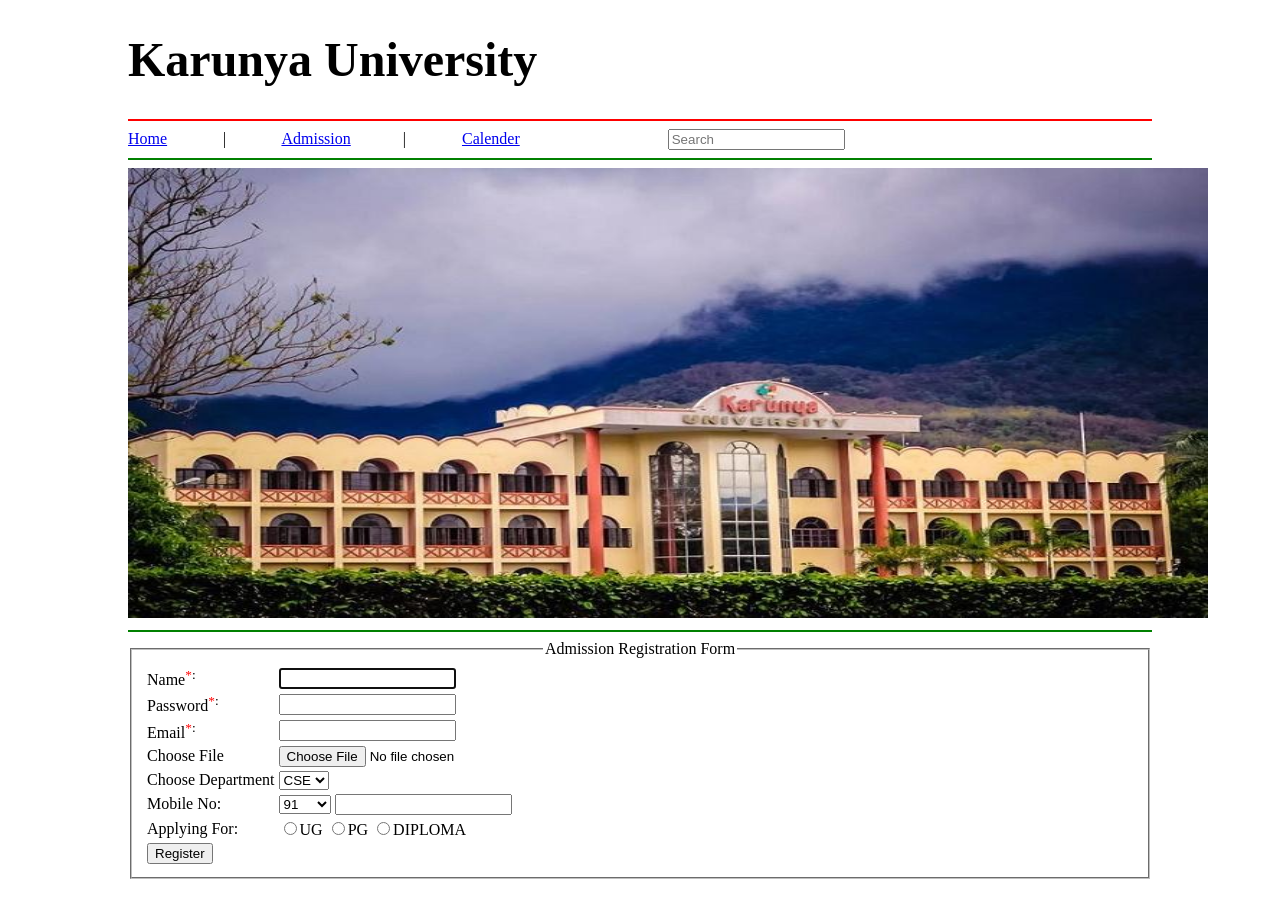
==== newhtml.html @ 46e13186 "Add files via upload" ====
<!DOCTYPE html>
<!--
To change this license header, choose License Headers in Project Properties.
To change this template file, choose Tools | Templates
and open the template in the editor.
-->
<html>
    <head>
        <title>URK17CS267</title>
        <meta charset="UTF-8">
        <meta name="viewport" content="width=device-width, initial-scale=1.0">
    </head>
    <body style="margin-left:10%;margin-right:10%;margin-top:2%;margin-bottom:2%">
         <div>
            <h1 style="font-size:3em" align="left">Karunya University</h1>
        </div>
        <hr color="red">
        <nav>
            <a href="vinayweb2.html">Home</a> &emsp;&emsp;&emsp; | &emsp;&emsp;&emsp;
            <a href="newhtml.html">Admission</a>&emsp;&emsp;&emsp; | &emsp;&emsp;&emsp;
            <a href="caender.html">Calender</a>&emsp;&emsp;&emsp;&emsp;&emsp;&emsp;&emsp;&emsp;&emsp;
            <input type="text"placeholder="Search">
        </nav>
        <hr color="green">
        <div>
            <img src="karunya.jpg" width="1080px"height="450px">
            <hr color="green">
        </div>
        <form action="first.php" method="post">
            <fieldset>
                <legend align="center">Admission Registration Form</legend>
                <table>
                    <tr>
                        <td>Name<sup><font color="red">*</font>:</sup></td>
                        <td><input type="text" pattern="[A-Za-z]*" size="20" maxlength="50" required autocomplete="off" autofocus></td>
                    </tr>
                    <tr>
                        <td>Password<sup><font color="red">*</font>:</sup></td>
                        <td><input type="password" required></td>
                    </tr>
                    <tr>
                        <td>Email<sup><font color="red">*</font>:</sup></td>
                        <td><input type="text" required autocomplete="off"></td>
                    </tr>
                    <tr>
                        <td>Choose File</td>
                        <td><input type="file" accept=".txt"></td>
                    </tr>
                    <tr>
                        <td>Choose Department</td>
                                <td><select>
                                        <option value='1'>CSE</option>
                                        <option value='2'>ECE</option>
                                        <option value='3'>EEE</option>
                                        <option value='4'>ME</option>
                                        
                            </select></td>
                    <tr>
                        <td>Mobile No:</td>
                        <td>
                            <select>
                                <optgroup label="Choose Country Code">
                                <option>91</option>
                                <option>1</option>
                                <option>90</option>
                                </optgroup>
                            </select>
                          <input type="text" maxlength="10" pattern="[0-9]*" required autocomplete="off"> 
                        </td>
                    </tr>
                    <tr>
                        <td>Applying For:</td>
                        <td>
                            <input type="radio" name="opt" value="opt1">UG
                            <input type="radio" name="opt" value="opt2">PG
                            <input type="radio" name="opt" value="opt3">DIPLOMA
                        </td>
                    </tr> 
                    <tr>
                        <td>
                    
                    <input type="submit" value="Register">
                    
                        </td>
                    </tr>
                </table>
            </fieldset>
            
            
        </form>
    </body>
</html>
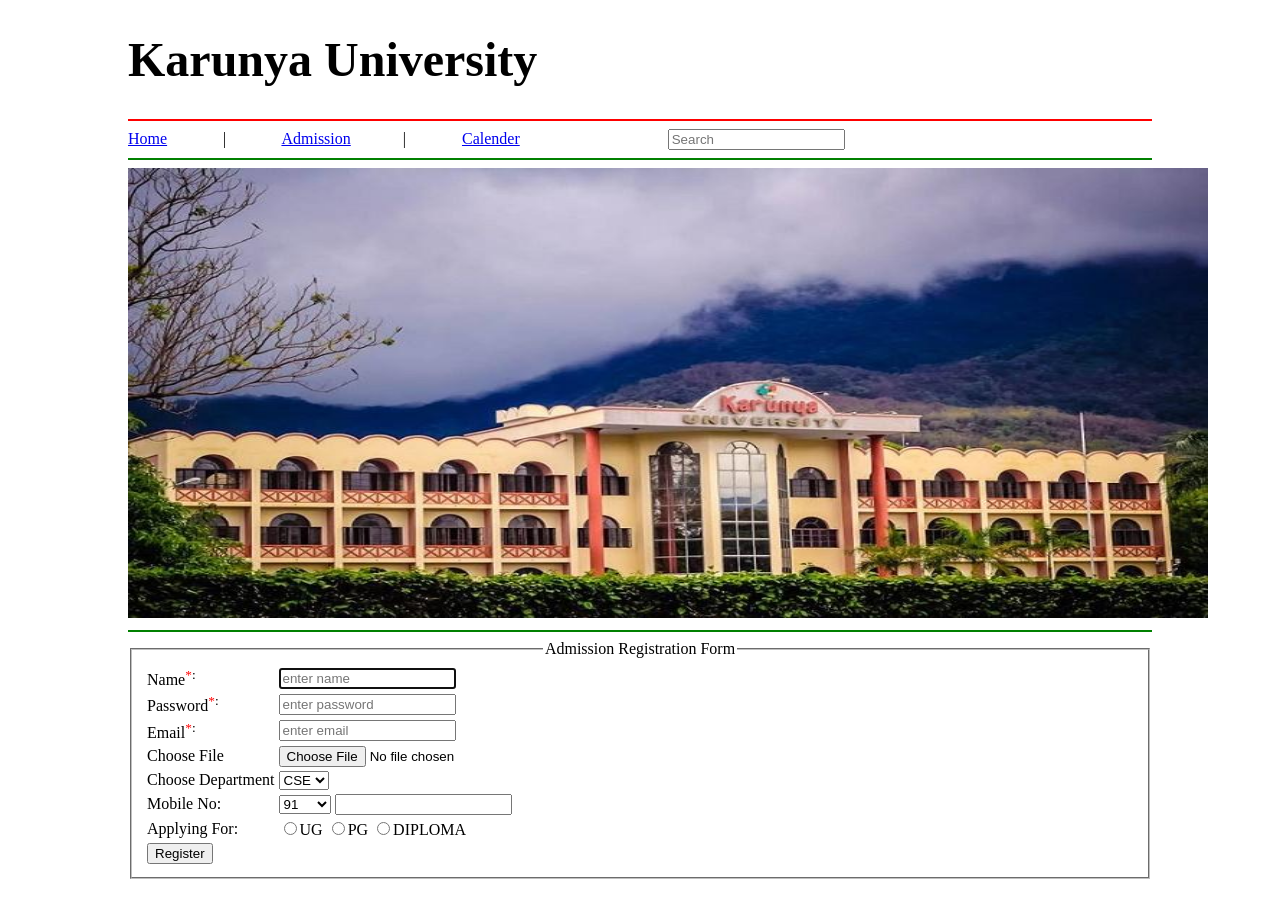
==== commit cd1cfed2: "Update newhtml.html" ====
--- a/newhtml.html
+++ b/newhtml.html
@@ -33,15 +33,15 @@
                 <table>
                     <tr>
                         <td>Name<sup><font color="red">*</font>:</sup></td>
-                        <td><input type="text" pattern="[A-Za-z]*" size="20" maxlength="50" required autocomplete="off" autofocus></td>
+                        <td><input type="text" pattern="[A-Za-z]*" size="20" maxlength="50" required placeholder="enter name" autocomplete="off" autofocus></td>
                     </tr>
                     <tr>
                         <td>Password<sup><font color="red">*</font>:</sup></td>
-                        <td><input type="password" required></td>
+                        <td><input type="password" required placeholder="enter password"></td>
                     </tr>
                     <tr>
                         <td>Email<sup><font color="red">*</font>:</sup></td>
-                        <td><input type="text" required autocomplete="off"></td>
+                        <td><input type="text" required  placeholder="enter email"  autocomplete="off"></td>
                     </tr>
                     <tr>
                         <td>Choose File</td>
